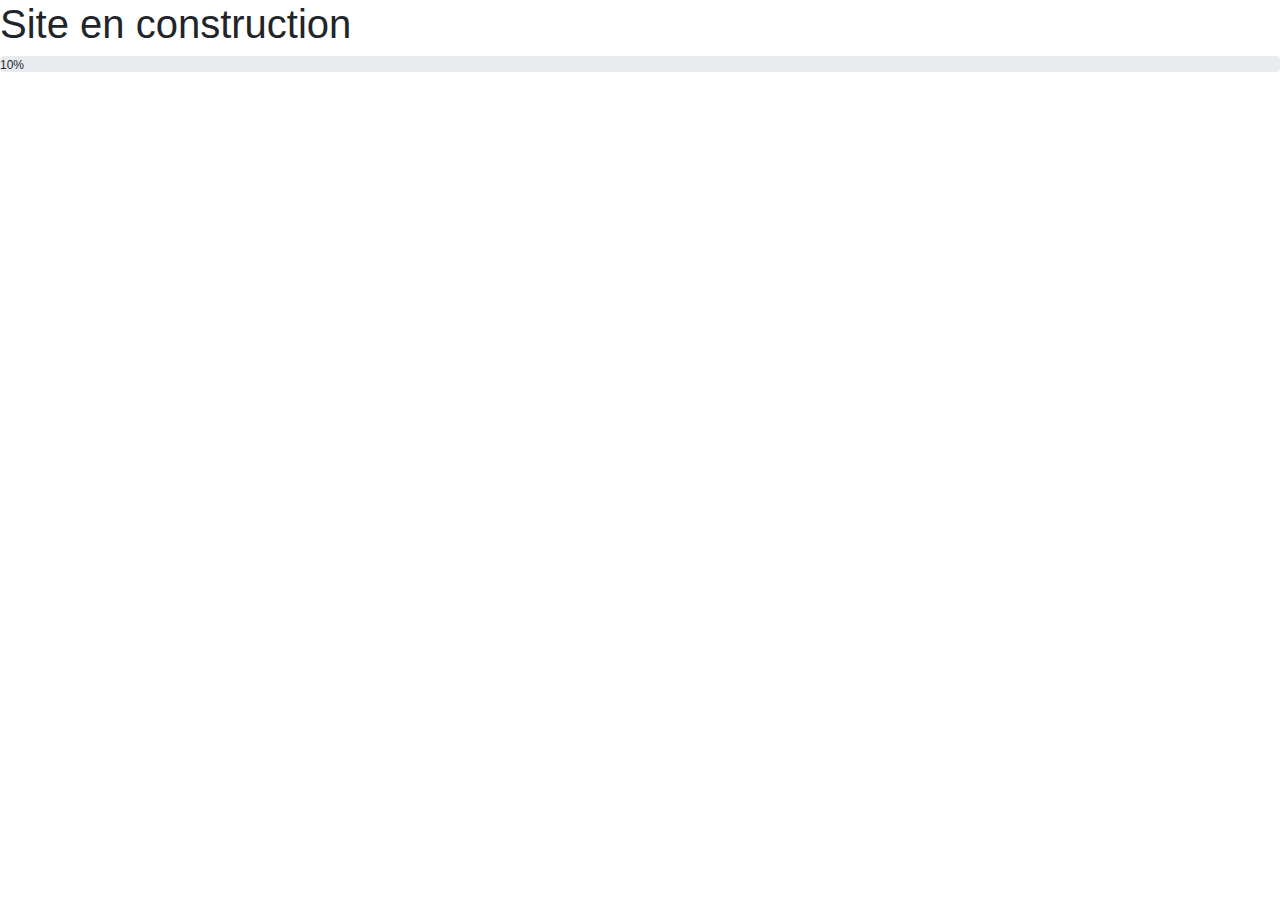
==== Definitif/index.html @ 8dab960e "MAJ 1.125" ====
<!DOCTYPE html>
<html lang="fr">
<head>
    <meta charset="UTF-8">
    <meta http-equiv="X-UA-Compatible" content="IE=edge">
    <meta name="viewport" content="width=device-width, initial-scale=1.0">
    <meta charset="utf-8"/>
    <meta name="author" content="Alexis Mosquera"/>
    <meta name="viewport" content="width=device-width, initial-scale=1, shrink-to-fit=no"/>
    <!--Library Bootstrap-->
    <link rel="stylesheet" href="https://stackpath.bootstrapcdn.com/bootstrap/4.4.1/css/bootstrap.min.css" integrity="sha384-Vkoo8x4CGsO3+Hhxv8T/Q5PaXtkKtu6ug5TOeNV6gBiFeWPGFN9MuhOf23Q9Ifjh" crossorigin="anonymous">
    <script src="https://cdn.jsdelivr.net/npm/bootstrap@5.1.1/dist/js/bootstrap.min.js"></script>
    <!--Ma feuille de style-->
    <link rel="stylesheet" href="style.css" />
    <script src="script.js"></script>
    <title>Site en construction</title>
</head>
<body>
    <div class="hero-image">
        <div class="hero-text">
            <h1>Site en construction</h1>
            <div class="progress">
                <div class="progress-done" data-done="10">
                    10%
                    <script>
                    const progress = document.querySelector('.progress-done');

                        setTimeout(() => {
                            progress.style.opacity = 1;
                            progress.style.width = progress.getAttribute("data-done") + "%";
                        }, 500)

                    </script>
                </div>
            </div>
        </div>
    </div> 
</body>
</html>
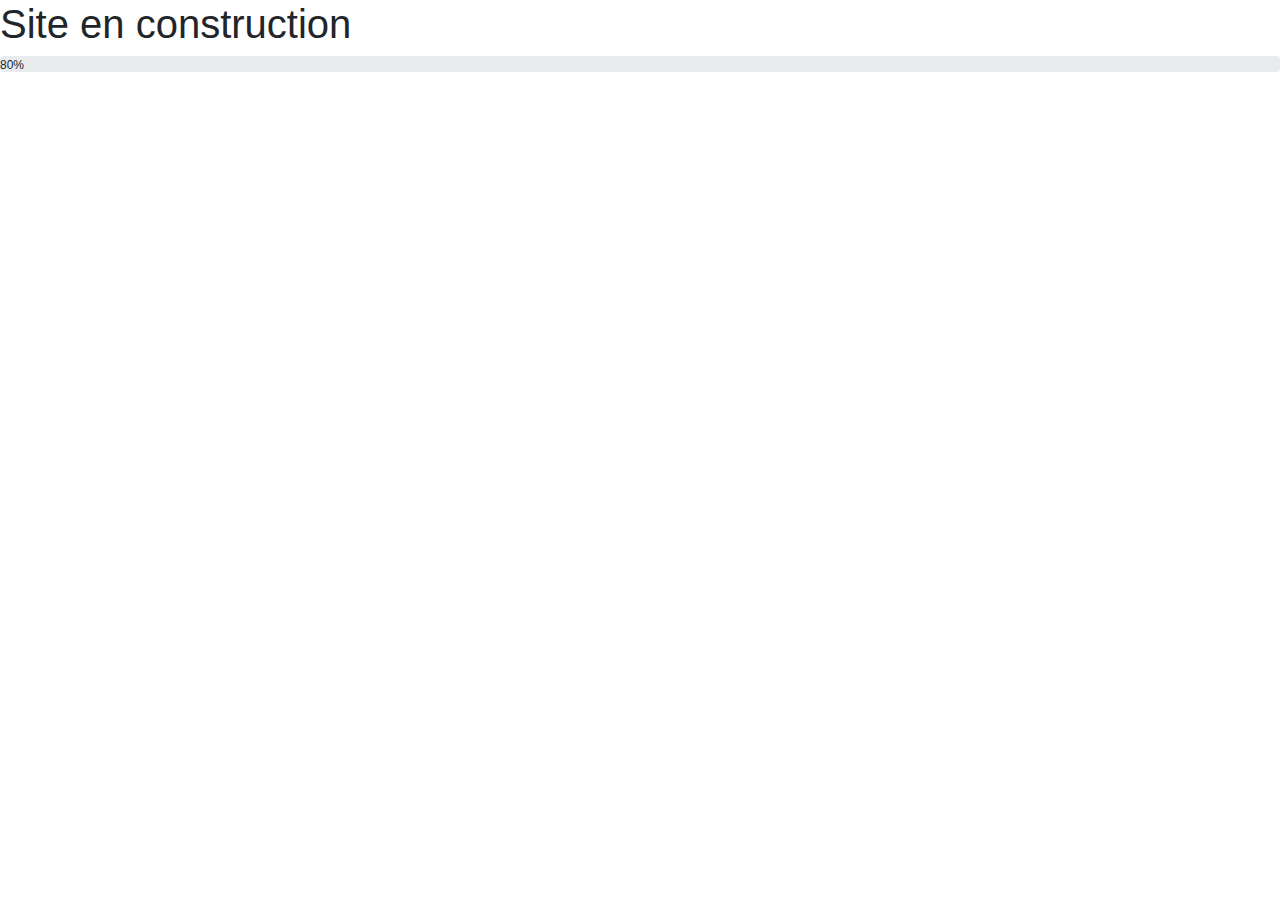
==== commit 40cff85c: "Maj site définitif" ====
--- a/Definitif/index.html
+++ b/Definitif/index.html
@@ -20,8 +20,8 @@
         <div class="hero-text">
             <h1>Site en construction</h1>
             <div class="progress">
-                <div class="progress-done" data-done="10">
-                    10%
+                <div class="progress-done" data-done="80">
+                    80%
                     <script>
                     const progress = document.querySelector('.progress-done');
 
